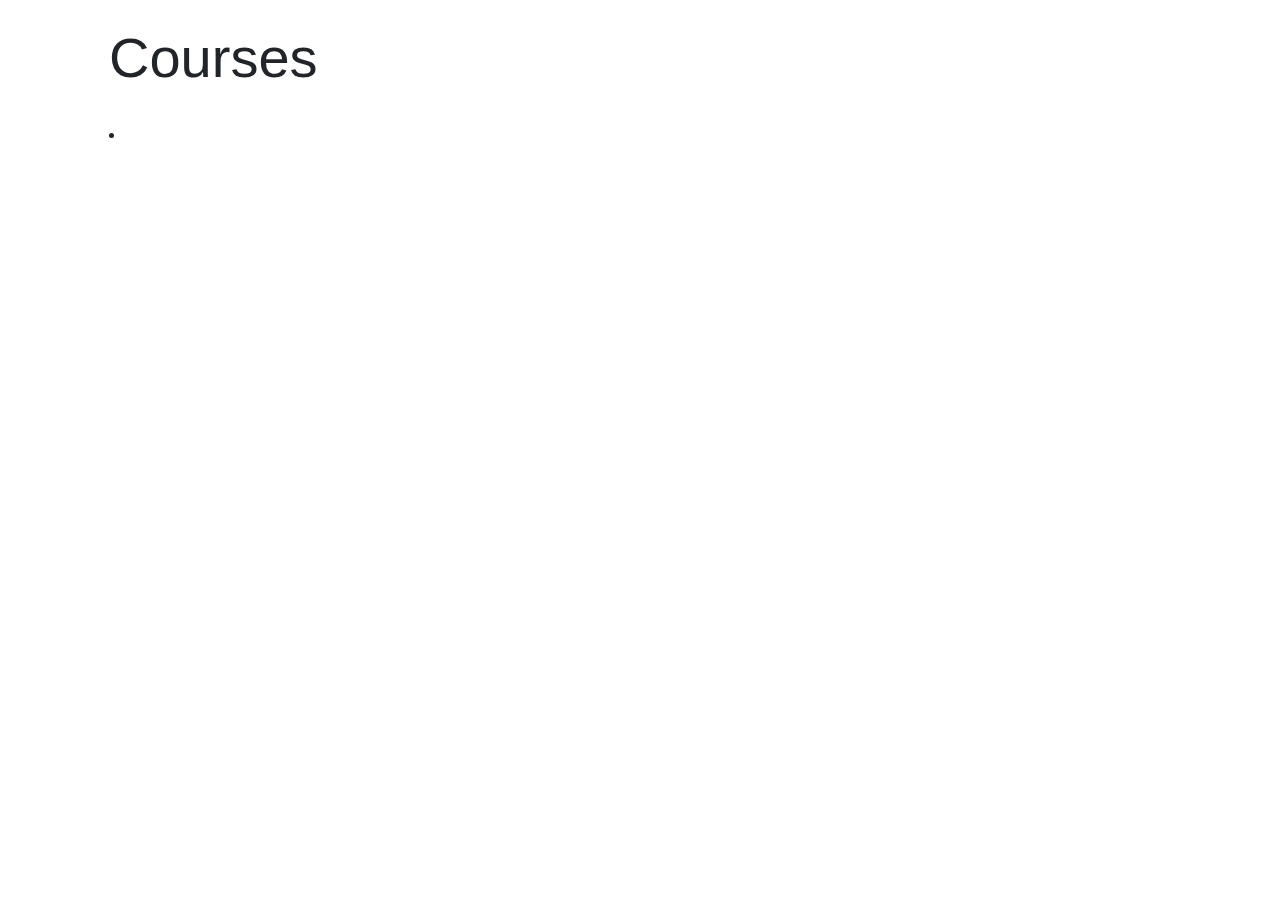
==== src/main/resources/templates/course-list.html @ 2c6e8f38 "Initial commit - week 3 starter project" ====
<!DOCTYPE html>
<html lang="en">
<head>
    <meta charset="UTF-8">
    <meta name="viewport" content="width=device-width, initial-scale=1.0">
    <title>Document</title>
    <link rel="stylesheet" href="https://cdnjs.cloudflare.com/ajax/libs/twitter-bootstrap/4.6.0/css/bootstrap.min.css">
    <link rel="stylesheet" href="https://cdnjs.cloudflare.com/ajax/libs/font-awesome/5.15.4/css/all.min.css">
    <link rel="stylesheet" th:href="@{/css/styles.css}">
</head>
<body>


    <div class="container">
        <div class="display-4 p-4">
            Courses
        </div>
    <ul>
        <li th:each="course : ${courses}" >
            <dt th:text="${course.code}" class="fw-bold"></dt>
            </dt>
            <dd th:text="${course.title}"></dt>
            <dd th:text="'Grade ' + ${course.grade}"></dt>
        </li>
    </ul> 
</div>
</body>
</html>
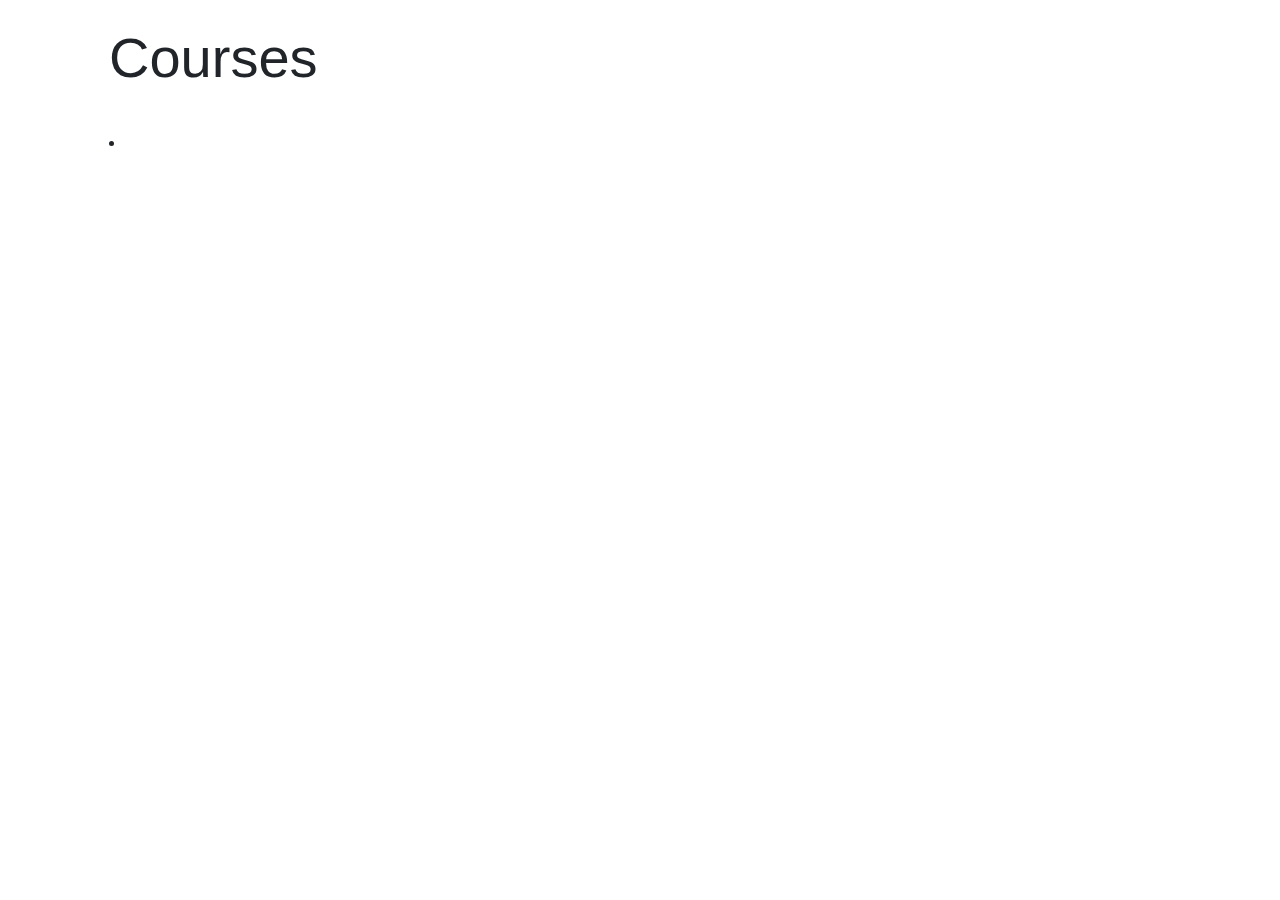
==== commit 7a7511c9: "Add Thymeleaf code for course-list and pet-form pages" ====
--- a/src/main/resources/templates/course-list.html
+++ b/src/main/resources/templates/course-list.html
@@ -17,10 +17,12 @@
         </div>
     <ul>
         <li th:each="course : ${courses}" >
+            <dl>
             <dt th:text="${course.code}" class="fw-bold"></dt>
             </dt>
             <dd th:text="${course.title}"></dt>
             <dd th:text="'Grade ' + ${course.grade}"></dt>
+            </dl>
         </li>
     </ul> 
 </div>
